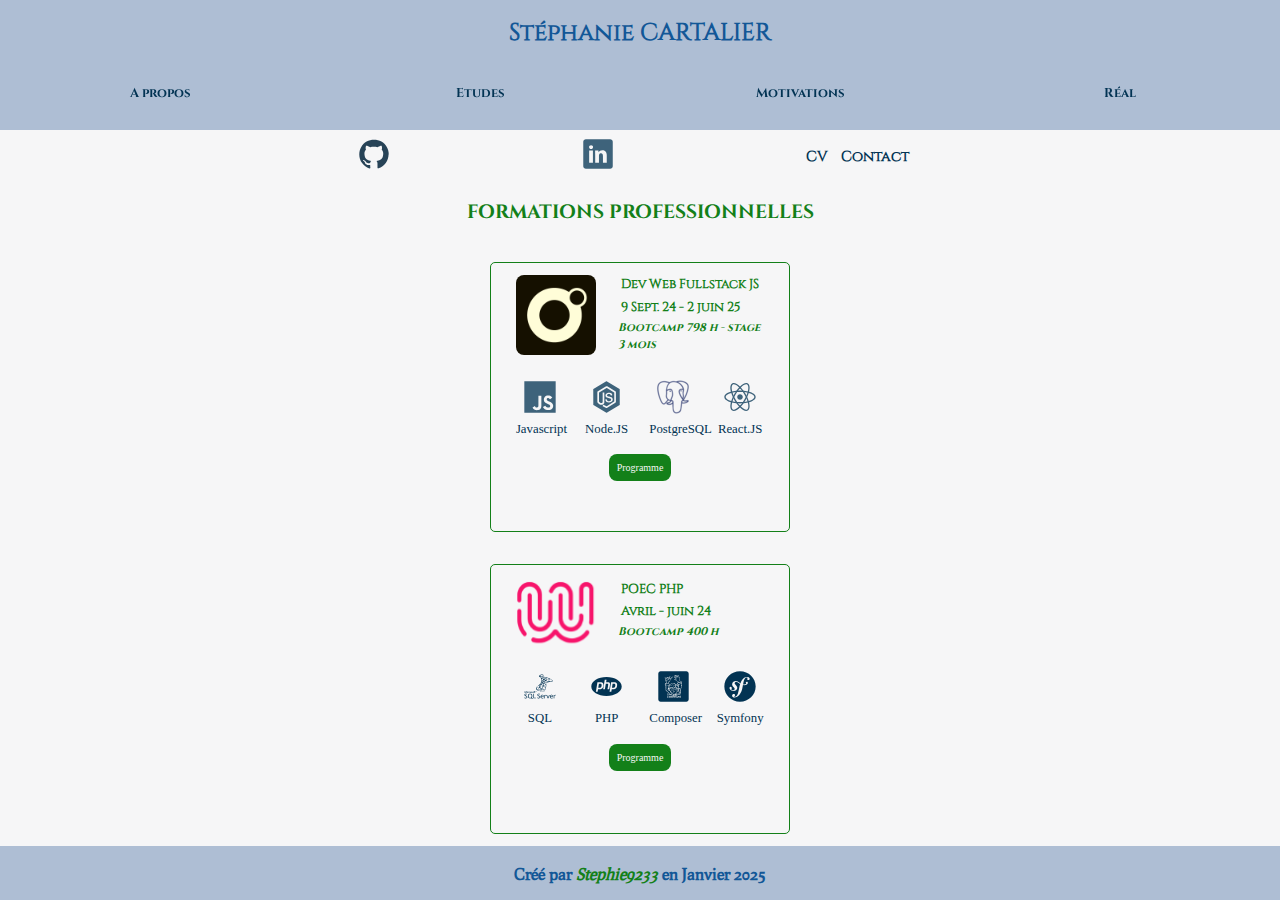
==== formations.html @ be045e69 "page formations done" ====
<!DOCTYPE html>
<html lang="fr">
<head>
    <meta charset="UTF-8">
    <meta name="viewport" content="width=device-width, initial-scale=1.0">
    <link rel="shortcut icon" href="assets/img/stephie.ico" type="image/x-icon">
    <link rel="stylesheet" href="css/normalize.css">
    <link rel="stylesheet" href="css/formations.css">

    <title>Stéphanie CARTALIER || Etudes</title>
</head>
<body>
    <header class="body__header">
        <h1 class="body__header--title">Stéphanie CARTALIER</h1>
        <nav class="body__header--nav">
            <a href="home.html" class="body__header--nav-link">A propos</a>
            <a href="formations.html" class="body__header--nav-link">Etudes</a>
            <a href="motivations.html" class="body__header--nav-link">Motivations</a>
            <a href="realisations.html" class="body__header--nav-link">Réal</a>
        </nav>
        <article id="links" class="body__header--article">
            <nav class="body__header--article-nav">
                <a href="https://github.com/Stephie9233" id="git" target="_blank" class="body__header--article-nav-link">
                    <img src="assets/img/header/github.svg" alt="Logo Github" class="body__header--article-nav-link-img">
                </a>
                <a href="https://www.linkedin.com/in/st%C3%A9phanie-cartalier-stephie9233/" id="linkedin" target="_blank" class="body__header--article-nav-link">
                    <img src="assets/img/header/linkedin.svg" alt="Logo Linkedin" class="body__header--article-nav-link-img">
                </a>
                <a href="./docs/Stephanie_CARTALIER_Cv_alternance_cda_js.pdf" target="_blank" class="body__header--article-nav-txt">CV</a>
                <a href="mailto:stephanie.cartalier@gmail.com" class="body__header--article-nav-txt">Contact</a>
            </nav>            
        </article>
    </header>

    <main class="body__main">
        <h2 class="body__main--title">FORMATIONS PROFESSIONNELLES</h2>
        <section class="body__main--ctn">
            
        </section>        
    </main>
    <footer class="body__footer">
        <p class="body__footer--p">Créé par <span class="body__footer--p-span">Stephie9233</span> en Janvier 2025</p>
    </footer>
    <script type="module" src="js/formations.js"></script>
</body>
</html>
---- css/formations.css ----
/*min-width: 320px - 768px*/

@media screen and (min-width: 320px) {
    .body__main {
        flex-direction: column;
        width: 100vw;
        height: 74vh;
    }

    .body__main--title {
        color: var(--colorSubtitle);
        font-family: var(--fontBigTitle);
        font-size: 1.2rem;
        margin-top: 1.2rem;
        margin-bottom: 1.5rem;
        text-align: center;
        width: 100%;
    }

    .body__main--ctn {        
        width: 100vw;
        height: 70vh;
        background-color: var(--colorBG);
        padding-bottom: 5.5rem;
        overflow-y: auto;
    }

    .body__main--ctn-formation {
        width: 300px;
        height: 30vh;
        margin: 1rem auto;
        display: flex;
        flex-direction: column;
        align-items: center;
        border: 1px solid var(--colorSubtitle);
        border-radius: 5px;
        margin-bottom: 2rem;
    }

    .body__main--ctn-formation-head {
        width: 100%;
        display: flex;
        justify-content: space-evenly;
        align-items: center;
        padding: .2rem;
    }

    .body__main--ctn-formation-head-img {
        width: 5rem;
        margin-top: .5rem;
        border-radius: .5rem;
    }

    .body__main--ctn-formation-head-details {
        line-height: 1.25;
        width: 50%;
        padding-top: .3rem;
    }

    .body__main--ctn-formation-head-details-title, .body__main--ctn-formation-head-details-subtitle {
        color: var(--colorSubtitle);
        font-family: var(--fontSmallTitle);
        font-size: .8rem;
        margin-left: .2rem;
        margin-top: .2rem;
        margin-bottom: .2rem;
        line-height: 1.5;
    }

    .body__main--ctn-formation-head-details-more {
        color: var(--colorSubtitle);
        font-family: var(--fontBigTitle);
        font-size: .7rem;
        font-style: italic;
        margin-top: .2rem;
        margin-bottom: .2rem;
        line-height: 1.5;
    }

    .body__main--ctn-formation-languages {
        width: 90%;
        height: 7vh;
        margin: 1rem;        
        display: flex;
        justify-content: space-evenly;
        align-items: end;
        
    }

    .body__main--ctn-formation-languages-logo {
        height: 6.6vh;
        width: 12.5%;
        margin: 0 1rem;
        display: flex;
        flex-direction: column;
        justify-content: center;
        align-items: center;
    }

    .body__main--ctn-formation-languages-logo-img {
        width: 1.5rem;
        height: 1.5rem;
    }

    .body__main--ctn-formation-languages-logo-txt {
        width: 3rem;
        text-align: center;
        font-size: .8rem;
        color: var(--colorSmallTitle);
        margin-top: .5rem;
    }

    .body__main--ctn-formation-more {
        width: 35vw;
        height: 3rem;
        display: flex;
        justify-content: center;
        align-items: start;
        margin-top: -2rem;
    }

    .body__main--ctn-formation-more-link {
        text-decoration: none;
        background-color: var(--colorSubtitle);
        padding: .5rem;
        color: var(--colorBgMain);
        font-family: 'MontSerrat';
        border-radius: .5rem;
    }
}
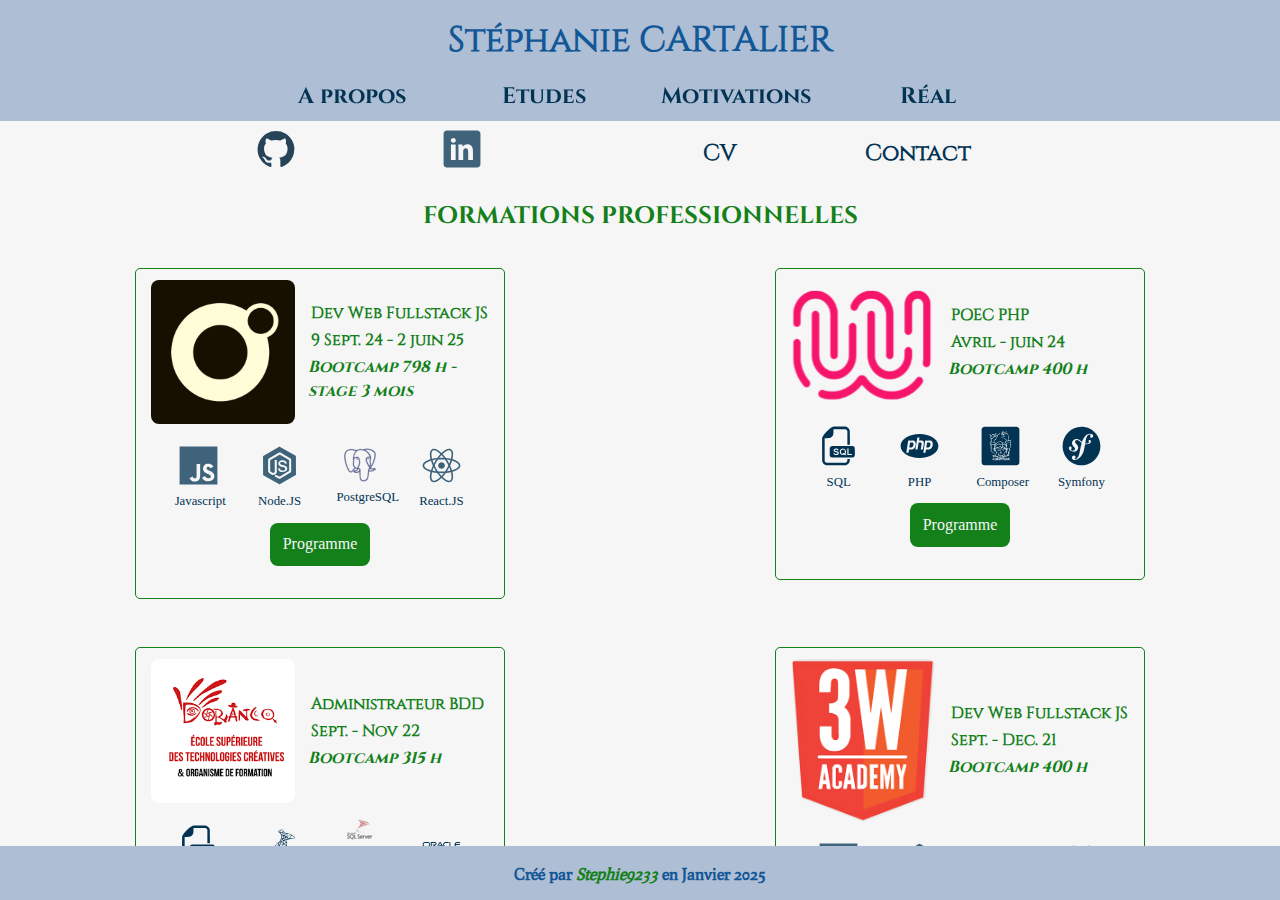
==== commit 8f65172b: "cv added" ====
--- a/formations.html
+++ b/formations.html
@@ -26,7 +26,7 @@
                 <a href="https://www.linkedin.com/in/st%C3%A9phanie-cartalier-stephie9233/" id="linkedin" target="_blank" class="body__header--article-nav-link">
                     <img src="assets/img/header/linkedin.svg" alt="Logo Linkedin" class="body__header--article-nav-link-img">
                 </a>
-                <a href="./docs/Stephanie_CARTALIER_Cv_alternance_cda_js.pdf" target="_blank" class="body__header--article-nav-txt">CV</a>
+                <a href="./assets/docs/cv_stephanie-cartalier.pdf" target="_blank" class="body__header--article-nav-txt">CV</a>
                 <a href="mailto:stephanie.cartalier@gmail.com" class="body__header--article-nav-txt">Contact</a>
             </nav>            
         </article>
--- a/css/formations.css
+++ b/css/formations.css
@@ -1,130 +1,185 @@
 /*min-width: 320px - 768px*/
 
-@media screen and (min-width: 320px) {
-    .body__main {
-        flex-direction: column;
-        width: 100vw;
-        height: 74vh;
+.body__main {
+    flex-direction: column;
+    width: 100vw;
+    height: 74vh;
+}
+
+.body__main--title {
+    color: var(--colorSubtitle);
+    font-family: var(--fontBigTitle);
+    font-size: 1.2rem;
+    margin-top: 1.2rem;
+    margin-bottom: 1.5rem;
+    text-align: center;
+    width: 100%;
+}
+
+.body__main--ctn {        
+    width: 100vw;
+    height: 70vh;
+    background-color: var(--colorBG);
+    padding-bottom: 5.5rem;
+    overflow-y: auto;
+}
+
+.body__main--ctn-formation {
+    width: 300px;
+    height: 30vh;
+    margin: 1rem auto;
+    display: flex;
+    flex-direction: column;
+    align-items: center;
+    border: 1px solid var(--colorSubtitle);
+    border-radius: 5px;
+    margin-bottom: 2rem;
+}
+
+.body__main--ctn-formation-head {
+    width: 100%;
+    display: flex;
+    justify-content: space-evenly;
+    align-items: center;
+    padding: .2rem;
+}
+
+.body__main--ctn-formation-head-img {
+    width: 5rem;
+    margin-top: .5rem;
+    border-radius: .5rem;
+}
+
+.body__main--ctn-formation-head-details {
+    line-height: 1.25;
+    width: 50%;
+    padding-top: .3rem;
+}
+
+.body__main--ctn-formation-head-details-title, .body__main--ctn-formation-head-details-subtitle {
+    color: var(--colorSubtitle);
+    font-family: var(--fontSmallTitle);
+    font-size: .8rem;
+    margin-left: .2rem;
+    margin-top: .2rem;
+    margin-bottom: .2rem;
+    line-height: 1.5;
+}
+
+.body__main--ctn-formation-head-details-more {
+    color: var(--colorSubtitle);
+    font-family: var(--fontBigTitle);
+    font-size: .7rem;
+    font-style: italic;
+    margin-top: .2rem;
+    margin-bottom: .2rem;
+    line-height: 1.5;
+}
+
+.body__main--ctn-formation-languages {
+    width: 90%;
+    height: 7vh;
+    margin: 1rem;        
+    display: flex;
+    justify-content: space-evenly;
+    align-items: end;
+    
+}
+
+.body__main--ctn-formation-languages-logo {
+    height: 6.6vh;
+    width: 12.5%;
+    margin: 0 1rem;
+    display: flex;
+    flex-direction: column;
+    justify-content: center;
+    align-items: center;
+}
+
+.body__main--ctn-formation-languages-logo-img {
+    width: 1.5rem;
+    height: 1.5rem;
+}
+
+.body__main--ctn-formation-languages-logo-txt {
+    width: 3rem;
+    text-align: center;
+    font-size: .8rem;
+    color: var(--colorSmallTitle);
+    margin-top: .5rem;
+}
+
+.body__main--ctn-formation-more {
+    width: 35vw;
+    height: 3rem;
+    display: flex;
+    justify-content: center;
+    align-items: start;
+    margin-top: -2rem;
+}
+
+.body__main--ctn-formation-more-link {
+    text-decoration: none;
+    background-color: var(--colorSubtitle);
+    padding: .5rem;
+    color: var(--colorBgMain);
+    font-family: 'MontSerrat';
+    border-radius: .5rem;
+}
+
+@media screen and (min-width: 768px) {
+    .body__main--title {
+        font-size: 1.5rem;
     }
 
-    .body__main--title {
-        color: var(--colorSubtitle);
-        font-family: var(--fontBigTitle);
-        font-size: 1.2rem;
-        margin-top: 1.2rem;
-        margin-bottom: 1.5rem;
-        text-align: center;
-        width: 100%;
+    .body__main--ctn {
+        display: grid;
+        grid-template-columns: 1fr 1fr;
     }
+}
 
-    .body__main--ctn {        
-        width: 100vw;
-        height: 70vh;
-        background-color: var(--colorBG);
-        padding-bottom: 5.5rem;
-        overflow-y: auto;
-    }
-
+@media screen and (min-width: 1024px) {
     .body__main--ctn-formation {
-        width: 300px;
-        height: 30vh;
-        margin: 1rem auto;
-        display: flex;
-        flex-direction: column;
-        align-items: center;
-        border: 1px solid var(--colorSubtitle);
-        border-radius: 5px;
-        margin-bottom: 2rem;
-    }
-
-    .body__main--ctn-formation-head {
-        width: 100%;
-        display: flex;
-        justify-content: space-evenly;
-        align-items: center;
-        padding: .2rem;
+        width: 370px;
+        height: fit-content;
+        padding-bottom: 2rem;
     }
 
     .body__main--ctn-formation-head-img {
-        width: 5rem;
-        margin-top: .5rem;
-        border-radius: .5rem;
+        width: 9rem;
     }
 
-    .body__main--ctn-formation-head-details {
-        line-height: 1.25;
-        width: 50%;
-        padding-top: .3rem;
-    }
-
-    .body__main--ctn-formation-head-details-title, .body__main--ctn-formation-head-details-subtitle {
-        color: var(--colorSubtitle);
-        font-family: var(--fontSmallTitle);
-        font-size: .8rem;
-        margin-left: .2rem;
-        margin-top: .2rem;
-        margin-bottom: .2rem;
-        line-height: 1.5;
-    }
-
-    .body__main--ctn-formation-head-details-more {
-        color: var(--colorSubtitle);
-        font-family: var(--fontBigTitle);
-        font-size: .7rem;
-        font-style: italic;
-        margin-top: .2rem;
-        margin-bottom: .2rem;
-        line-height: 1.5;
-    }
-
-    .body__main--ctn-formation-languages {
-        width: 90%;
-        height: 7vh;
-        margin: 1rem;        
-        display: flex;
-        justify-content: space-evenly;
-        align-items: end;
-        
-    }
-
-    .body__main--ctn-formation-languages-logo {
-        height: 6.6vh;
-        width: 12.5%;
-        margin: 0 1rem;
-        display: flex;
-        flex-direction: column;
-        justify-content: center;
-        align-items: center;
-    }
-
-    .body__main--ctn-formation-languages-logo-img {
-        width: 1.5rem;
-        height: 1.5rem;
-    }
-
-    .body__main--ctn-formation-languages-logo-txt {
-        width: 3rem;
-        text-align: center;
-        font-size: .8rem;
-        color: var(--colorSmallTitle);
-        margin-top: .5rem;
-    }
-
-    .body__main--ctn-formation-more {
-        width: 35vw;
-        height: 3rem;
-        display: flex;
-        justify-content: center;
-        align-items: start;
-        margin-top: -2rem;
+    .body__main--ctn-formation-head-details-title, .body__main--ctn-formation-head-details-subtitle, .body__main--ctn-formation-head-details-more {
+        font-size: 1rem;
     }
 
     .body__main--ctn-formation-more-link {
-        text-decoration: none;
-        background-color: var(--colorSubtitle);
-        padding: .5rem;
-        color: var(--colorBgMain);
-        font-family: 'MontSerrat';
-        border-radius: .5rem;
+        font-size: 1rem;
+        padding: .8rem;
+    }
+}
+
+@media screen and (min-width: 1440px) {
+    .body__main--title {
+        font-size: 3.2rem;
+    }
+    
+    .body__main--ctn-formation {
+        width: 470px;
+        height: fit-content;
+        padding-bottom: 2rem;
+    }
+
+    .body__main--ctn-formation-head-img {
+        width: 9.5rem;
+    }
+
+    .body__main--ctn-formation-head-details-title, .body__main--ctn-formation-head-details-subtitle, .body__main--ctn-formation-head-details-more {
+        font-size: 1.3rem;
+    }
+
+    .body__main--ctn-formation-more-link {
+        font-size: 1rem;
+        padding: .8rem;
     }
 }